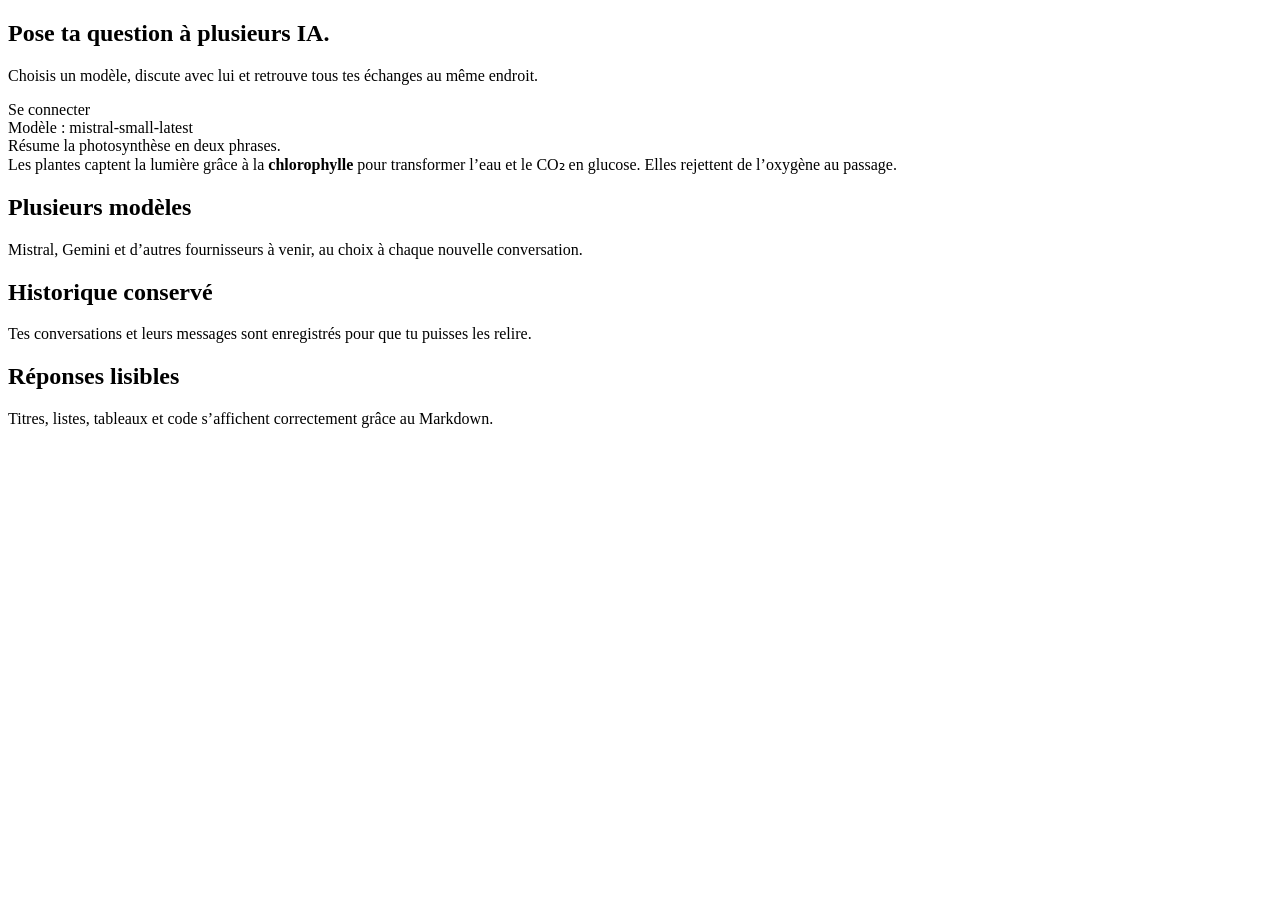
==== src/main/resources/templates/accueil.html @ 0d735c87 "fin doa" ====
<!DOCTYPE html>
<html lang="fr" xmlns:th="http://www.thymeleaf.org"
      th:replace="~{base :: base(~{::content}, 'Accueil', 'accueil')}">
<body>
<th:block th:fragment="content">

    <section class="row align-items-center g-5">
        <div class="col-lg-6">
            <h1 class="accroche mb-3">Pose ta question à plusieurs IA.</h1>
            <p class="sous-accroche mb-4">
                Choisis un modèle, discute avec lui et retrouve tous tes échanges au même endroit.
            </p>
            <a class="btn btn-violet btn-lg px-4" th:href="@{/connexion}">Se connecter</a>
        </div>

        <div class="col-lg-6">
            <div class="apercu" aria-label="Exemple de conversation">
                <span class="apercu-modele">Modèle : mistral-small-latest</span>
                <div class="bulle bulle-utilisateur">Résume la photosynthèse en deux phrases.</div>
                <div class="bulle bulle-assistant mb-0">
                    Les plantes captent la lumière grâce à la <strong>chlorophylle</strong> pour
                    transformer l’eau et le CO₂ en glucose. Elles rejettent de l’oxygène au passage.
                </div>
            </div>
        </div>
    </section>

    <section class="atouts row g-4 mt-5">
        <div class="col-md-4">
            <h2 class="h5">Plusieurs modèles</h2>
            <p class="mb-0">Mistral, Gemini et d’autres fournisseurs à venir, au choix à chaque nouvelle conversation.</p>
        </div>
        <div class="col-md-4">
            <h2 class="h5">Historique conservé</h2>
            <p class="mb-0">Tes conversations et leurs messages sont enregistrés pour que tu puisses les relire.</p>
        </div>
        <div class="col-md-4">
            <h2 class="h5">Réponses lisibles</h2>
            <p class="mb-0">Titres, listes, tableaux et code s’affichent correctement grâce au Markdown.</p>
        </div>
    </section>

</th:block>
</body>
</html>
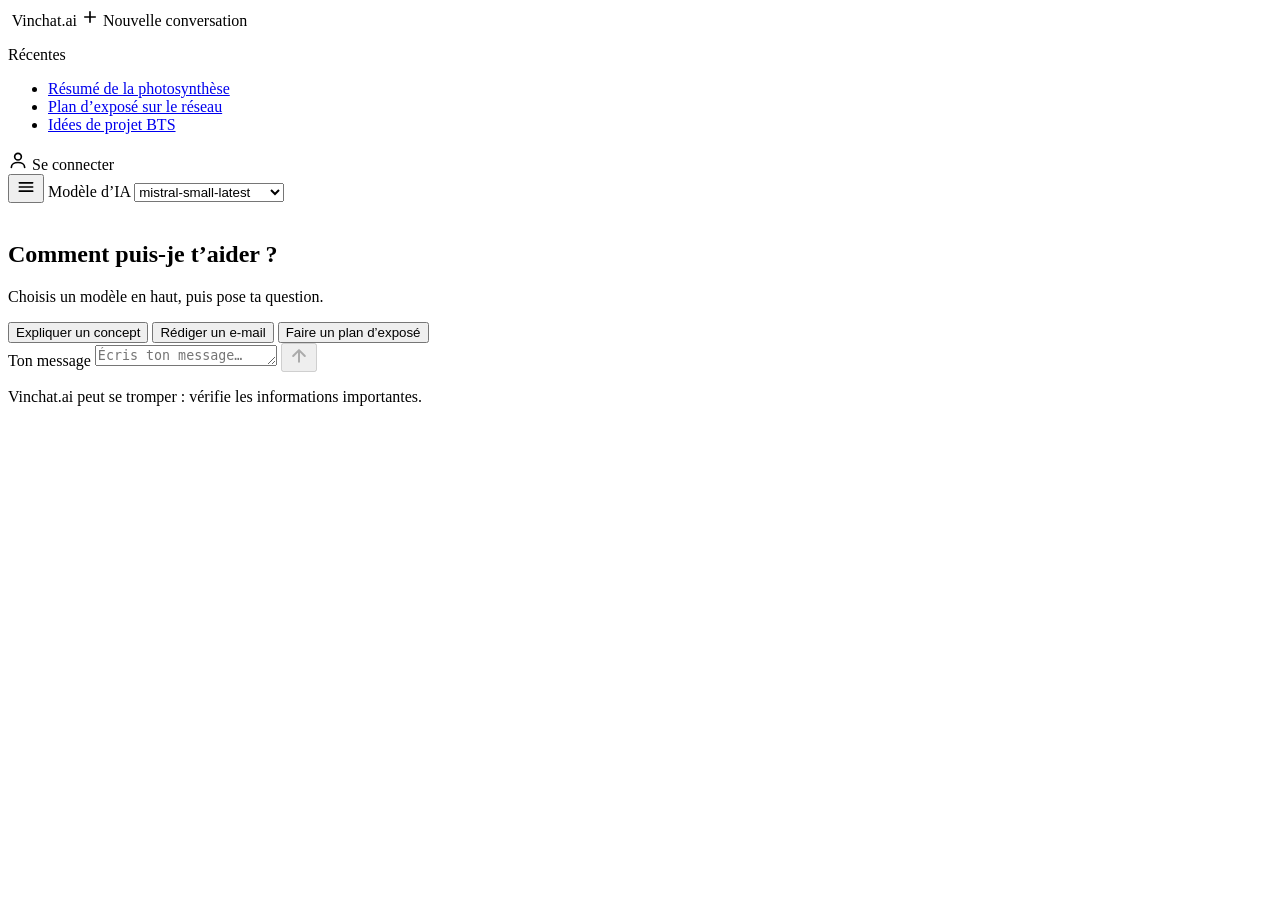
==== commit 892e7bee: "15. Tester l’API Gemini avec Bruno" ====
--- a/src/main/resources/templates/accueil.html
+++ b/src/main/resources/templates/accueil.html
@@ -3,43 +3,80 @@
       th:replace="~{base :: base(~{::content}, 'Accueil', 'accueil')}">
 <body>
 <th:block th:fragment="content">
+<div class="coque">
 
-    <section class="row align-items-center g-5">
-        <div class="col-lg-6">
-            <h1 class="accroche mb-3">Pose ta question à plusieurs IA.</h1>
-            <p class="sous-accroche mb-4">
-                Choisis un modèle, discute avec lui et retrouve tous tes échanges au même endroit.
-            </p>
-            <a class="btn btn-violet btn-lg px-4" th:href="@{/connexion}">Se connecter</a>
+    <!-- Barre latérale -->
+    <aside class="barre" id="barre" aria-label="Conversations">
+        <a class="brand" th:href="@{/}">
+            <img th:src="@{/img/logo.svg}" alt="">
+            <span>Vinchat<span class="brand-ai">.ai</span></span>
+        </a>
+
+        <a class="btn btn-primary btn-nouveau" th:href="@{/}">
+            <svg width="18" height="18" viewBox="0 0 24 24" fill="none" stroke="currentColor" stroke-width="2.2" stroke-linecap="round" aria-hidden="true"><path d="M12 5v14M5 12h14"/></svg>
+            Nouvelle conversation
+        </a>
+
+        <p class="barre-titre">Récentes</p>
+        <!-- Exemples statiques : à remplacer par une boucle th:each sur les conversations de la base -->
+        <ul class="liste-conversations">
+            <li><a href="#">Résumé de la photosynthèse</a></li>
+            <li><a href="#">Plan d’exposé sur le réseau</a></li>
+            <li><a href="#">Idées de projet BTS</a></li>
+        </ul>
+
+        <div class="barre-bas">
+            <a class="lien-compte" th:href="@{/connexion}">
+                <svg width="20" height="20" viewBox="0 0 24 24" fill="none" stroke="currentColor" stroke-width="2" stroke-linecap="round" aria-hidden="true"><circle cx="12" cy="8" r="4"/><path d="M4 21c0-4 4-6 8-6s8 2 8 6"/></svg>
+                Se connecter
+            </a>
+        </div>
+    </aside>
+    <div class="voile" id="voile"></div>
+
+    <!-- Zone de chat -->
+    <section class="chat" aria-label="Conversation">
+        <div class="chat-haut">
+            <button type="button" class="btn btn-contour btn-menu btn-sm" id="btn-menu"
+                    aria-label="Ouvrir le menu" aria-controls="barre" aria-expanded="false">
+                <svg width="20" height="20" viewBox="0 0 24 24" fill="none" stroke="currentColor" stroke-width="2" stroke-linecap="round" aria-hidden="true"><path d="M4 7h16M4 12h16M4 17h16"/></svg>
+            </button>
+            <label for="modele" class="visually-hidden">Modèle d’IA</label>
+            <select id="modele" class="form-select form-select-sm selecteur-modele">
+                <option>gemini-3.8-flash</option>
+                <option>gemini-3.5-flash-lite</option>
+                <option selected>mistral-small-latest</option>
+                <option>mistral-medium-latest</option>
+            </select>
         </div>
 
-        <div class="col-lg-6">
-            <div class="apercu" aria-label="Exemple de conversation">
-                <span class="apercu-modele">Modèle : mistral-small-latest</span>
-                <div class="bulle bulle-utilisateur">Résume la photosynthèse en deux phrases.</div>
-                <div class="bulle bulle-assistant mb-0">
-                    Les plantes captent la lumière grâce à la <strong>chlorophylle</strong> pour
-                    transformer l’eau et le CO₂ en glucose. Elles rejettent de l’oxygène au passage.
+        <div class="fil" id="fil" th:attr="data-logo=@{/img/logo.svg}">
+            <div class="fil-contenu" id="fil-contenu">
+                <div class="accueil-chat" id="accueil-chat">
+                    <img th:src="@{/img/logo.svg}" alt="">
+                    <h1>Comment puis-je t’aider ?</h1>
+                    <p>Choisis un modèle en haut, puis pose ta question.</p>
+                    <div class="suggestions">
+                        <button type="button" class="suggestion" data-texte="Explique-moi un concept simplement.">Expliquer un concept</button>
+                        <button type="button" class="suggestion" data-texte="Aide-moi à rédiger un e-mail professionnel.">Rédiger un e-mail</button>
+                        <button type="button" class="suggestion" data-texte="Propose-moi un plan d’exposé.">Faire un plan d’exposé</button>
+                    </div>
                 </div>
             </div>
         </div>
+
+        <form class="composer" id="form-chat" autocomplete="off">
+            <div class="composer-boite">
+                <label for="saisie" class="visually-hidden">Ton message</label>
+                <textarea id="saisie" rows="1" placeholder="Écris ton message…"></textarea>
+                <button type="submit" class="btn-envoyer" id="btn-envoyer" aria-label="Envoyer" disabled>
+                    <svg width="20" height="20" viewBox="0 0 24 24" fill="none" stroke="currentColor" stroke-width="2.4" stroke-linecap="round" stroke-linejoin="round" aria-hidden="true"><path d="M12 19V5M5 12l7-7 7 7"/></svg>
+                </button>
+            </div>
+            <p class="mention">Vinchat.ai peut se tromper : vérifie les informations importantes.</p>
+        </form>
     </section>
-
-    <section class="atouts row g-4 mt-5">
-        <div class="col-md-4">
-            <h2 class="h5">Plusieurs modèles</h2>
-            <p class="mb-0">Mistral, Gemini et d’autres fournisseurs à venir, au choix à chaque nouvelle conversation.</p>
-        </div>
-        <div class="col-md-4">
-            <h2 class="h5">Historique conservé</h2>
-            <p class="mb-0">Tes conversations et leurs messages sont enregistrés pour que tu puisses les relire.</p>
-        </div>
-        <div class="col-md-4">
-            <h2 class="h5">Réponses lisibles</h2>
-            <p class="mb-0">Titres, listes, tableaux et code s’affichent correctement grâce au Markdown.</p>
-        </div>
-    </section>
-
+</div>
 </th:block>
 </body>
 </html>
